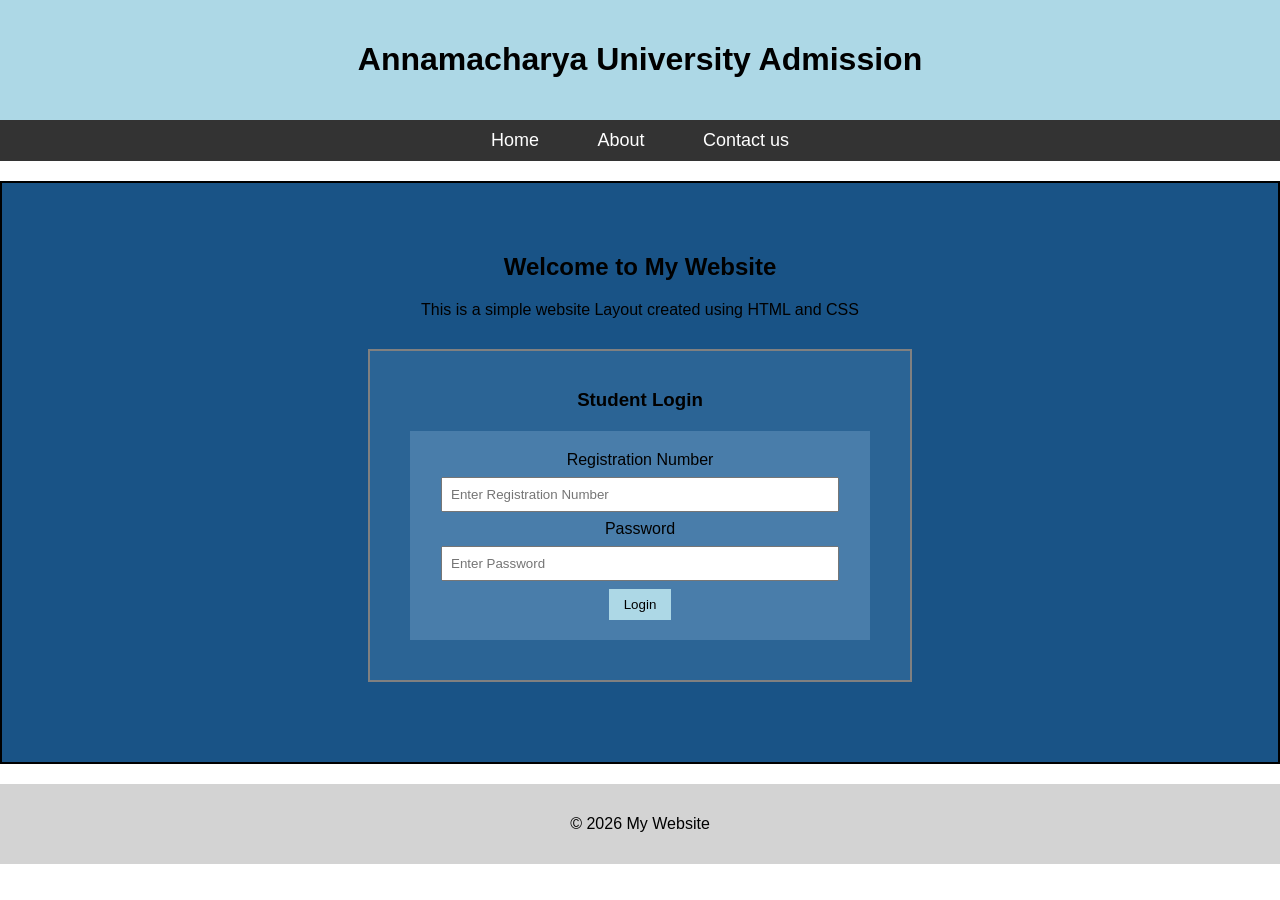
==== Wesite 1/login.html @ ea43ce71 "Add files via upload" ====
<!DOCTYPE html>
<html lang="en">
<head>
    <meta charset="UTF-8">
    <meta name="viewport" content="width=device-width, initial-scale=1.0">
    <title>My Website</title>
    <style>
        body{
            font-family: Arial;
            margin: 0;
        }
        .header{
            background-color: lightblue;
            padding: 20px;
            text-align: center;
        
        }
        .header:hover{
            background-color: aqua;
        }
        .nav{
            background-color: #333;
            padding: 10px;
            text-align: center;
        }
        .nav a{
            color: white;
            text-decoration: none;
            margin: 15px;
            font-size: 18px;
            padding: 8px 12px;
            text-align: center;
            
        }
        .nav a:hover{
            background-color: orange;
            color: black;
            border-radius: 5px;

        }
        .content{
            padding: 50px;
            margin: 20px auto;
            border: 2px solid rgb(0, 0, 0); 
            text-align: center;
            background-color: rgb(25, 83, 134);
        }
        .footer{
            background-color: lightgray;
            text-align: center;
            padding: 15px;
        }
        form{
            text-align: center;
            margin: 20px;
            background-color: rgba(94, 143, 185, 0.596);
            padding: 20px;
            
        }
        .login-box{
            width: 500px;
            margin: 30px auto;
            padding: 20px;
            border: 2px solid gray;
            text-align: center;
            background-color: rgba(56, 112, 160, 0.603);
        }
        .login-box input{
            width: 90%;
            padding: 8px;
            margin: 8px 0;
        }
        .login-box button{
            padding: 8px 15px;
            background-color: lightblue;
            border: none;
            cursor: pointer;
        }
        .login-box button:hover{
            background-color: orange;
        }
    </style>
</head>
<body>
    <div class="header">
        <h1>Annamacharya University Admission</h1>
    </div>
    <div class="nav">
        <a href="home.html">Home</a>
        <a href="about.html">About</a>
        <a href="contact.html">Contact us</a>
    </div>
    <div class="content">
        <h2>Welcome to My Website</h2>
        <p>This is a simple website Layout created using HTML and CSS</p>
    
    <div class="login-box">
        <h3>Student Login</h3>
        <form>
            <label>Registration Number</label><br>
            <input type="text" placeholder="Enter Registration Number"><br>
            <label>Password</label><br>
            <input type="password" placeholder="Enter Password"><br>
            <button type="submit">Login</button>
        </form>
    </div>
    </div>
    <div class="footer">
        <p>&copy; 2026 My Website</p>
    </div>
</body>
</html>
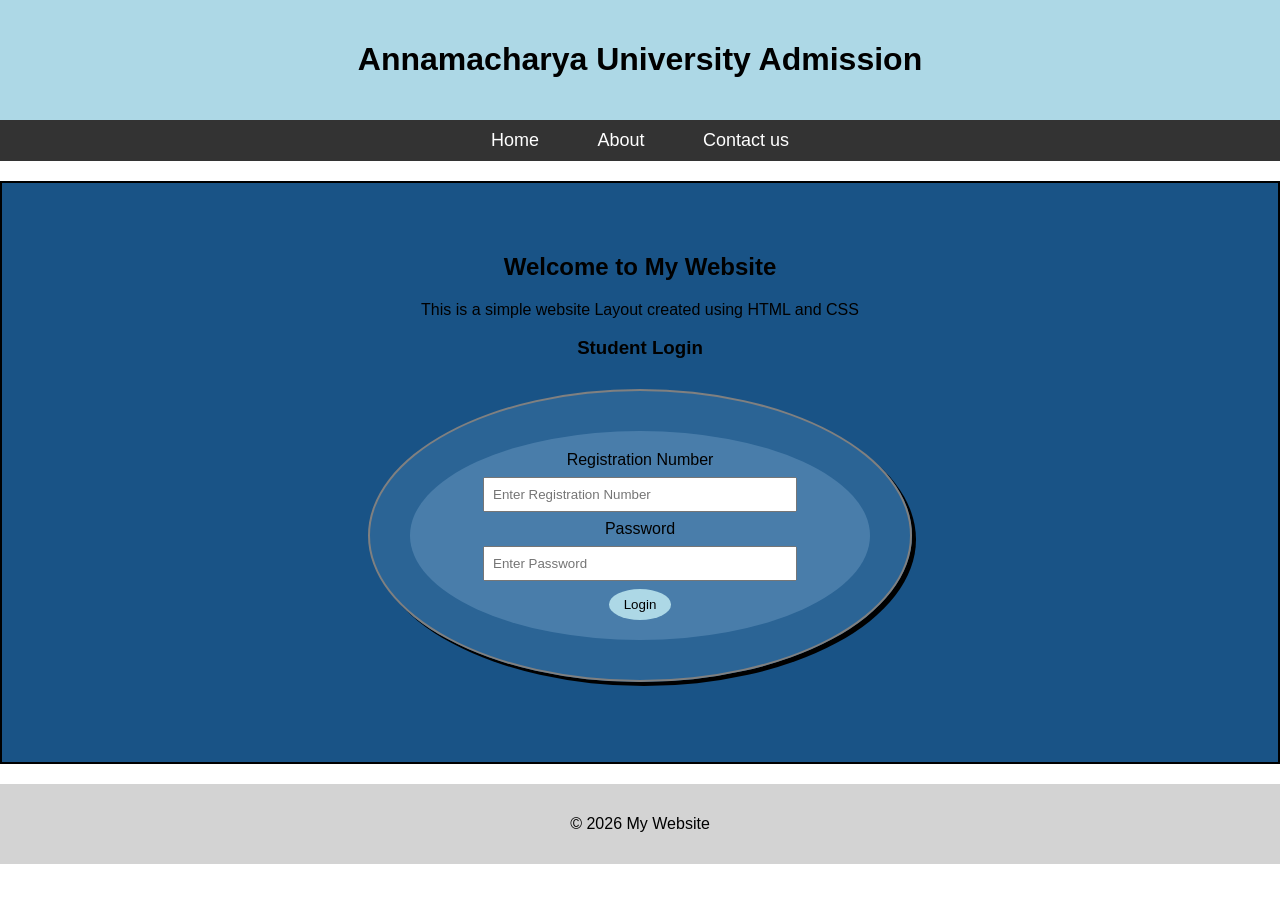
==== commit 7976be61: "Revise styles and layout for login.html Updated the login page with new styles and layout adjustment" ====
--- a/Wesite 1/login.html
+++ b/Wesite 1/login.html
@@ -52,12 +52,15 @@
         }
         form{
             text-align: center;
+            border-radius: 90%;
             margin: 20px;
             background-color: rgba(94, 143, 185, 0.596);
             padding: 20px;
             
         }
         .login-box{
+            box-shadow: 4px 4px;
+            border-radius: 90%;
             width: 500px;
             margin: 30px auto;
             padding: 20px;
@@ -66,7 +69,8 @@
             background-color: rgba(56, 112, 160, 0.603);
         }
         .login-box input{
-            width: 90%;
+            
+            width: 70%;
             padding: 8px;
             margin: 8px 0;
         }
@@ -75,6 +79,7 @@
             background-color: lightblue;
             border: none;
             cursor: pointer;
+            border-radius: 90%;
         }
         .login-box button:hover{
             background-color: orange;
@@ -93,9 +98,9 @@
     <div class="content">
         <h2>Welcome to My Website</h2>
         <p>This is a simple website Layout created using HTML and CSS</p>
-    
+    <h3>Student Login</h3>
     <div class="login-box">
-        <h3>Student Login</h3>
+        
         <form>
             <label>Registration Number</label><br>
             <input type="text" placeholder="Enter Registration Number"><br>
@@ -109,4 +114,4 @@
         <p>&copy; 2026 My Website</p>
     </div>
 </body>
-</html>+</html>
